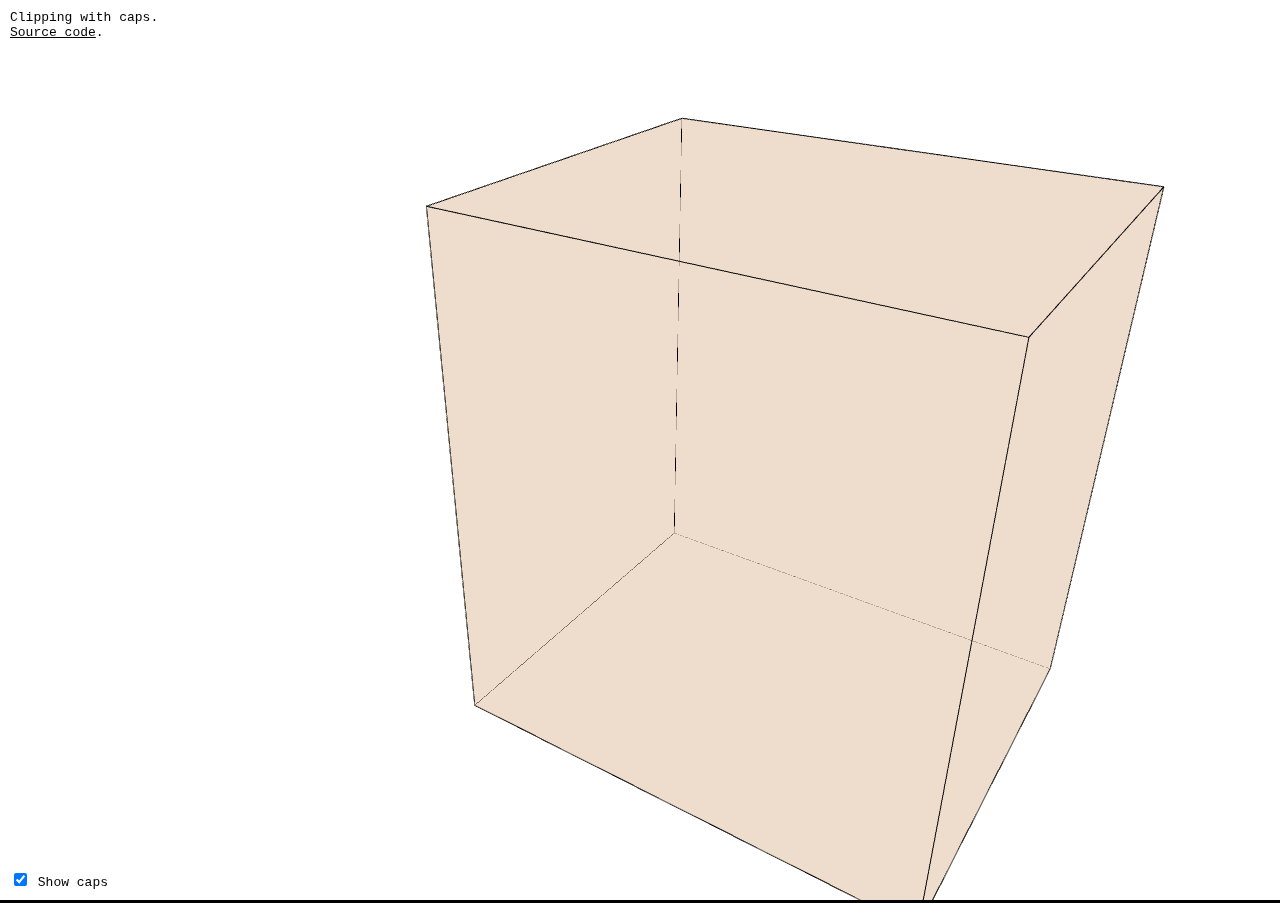
==== ThreeJS/Cap.html @ 982ee8ba "initial commit" ====
﻿<!DOCTYPE html>
<html>
<head>
    <title>Clipping with caps</title>
    <meta charset="utf-8">
    <meta name="viewport" content="width=device-width, user-scalable=no, minimum-scale=1.0, maximum-scale=1.0">

    <link type="text/css" href="css/caps.css" rel="stylesheet" />

    <script src="libs/three.js"></script>
    <script src="libs/ColladaLoader.js"></script>
    <script src="libs/OrbitControls.js"></script>

    <script src="js/threeExtensions.js"></script>

    <script src="js/caps.js"></script>
    <script src="js/schedule.js"></script>
    <script src="js/shader.js"></script>
    <script src="js/uniforms.js"></script>
    <script src="js/material.js"></script>
    <script src="js/planeGeometry.js"></script>
    <script src="js/selectionBoxFace.js"></script>
    <script src="js/selectionBoxLine.js"></script>
    <script src="js/selection.js"></script>
    <script src="js/picking.js"></script>
    <script src="js/simulation.js"></script>

</head>
<body>
    <div id="info">
        Clipping with caps.<br /><a href="https://github.com/daign/clipping-with-caps">Source code</a>.
    </div>
    <div id="controls">
        <label><input id="showCaps" type="checkbox" checked /> Show caps</label>
    </div>
    <script>new CAPS.Simulation()</script>
</body>
</html>
---- ThreeJS/css/caps.css ----
﻿body {
	font-family: Monospace;
	background-color: #000000;
	margin: 0px;
	overflow: hidden;
}
#info {
	color: #000;
	position: absolute;
	top: 10px;
	left: 10px;
	z-index: 100;
	display: block;
}
#controls {
	color: #000;
	position: absolute;
	bottom: 10px;
	left: 10px;
	z-index: 100;
	display: block;
}
a {
	color: #000;
}
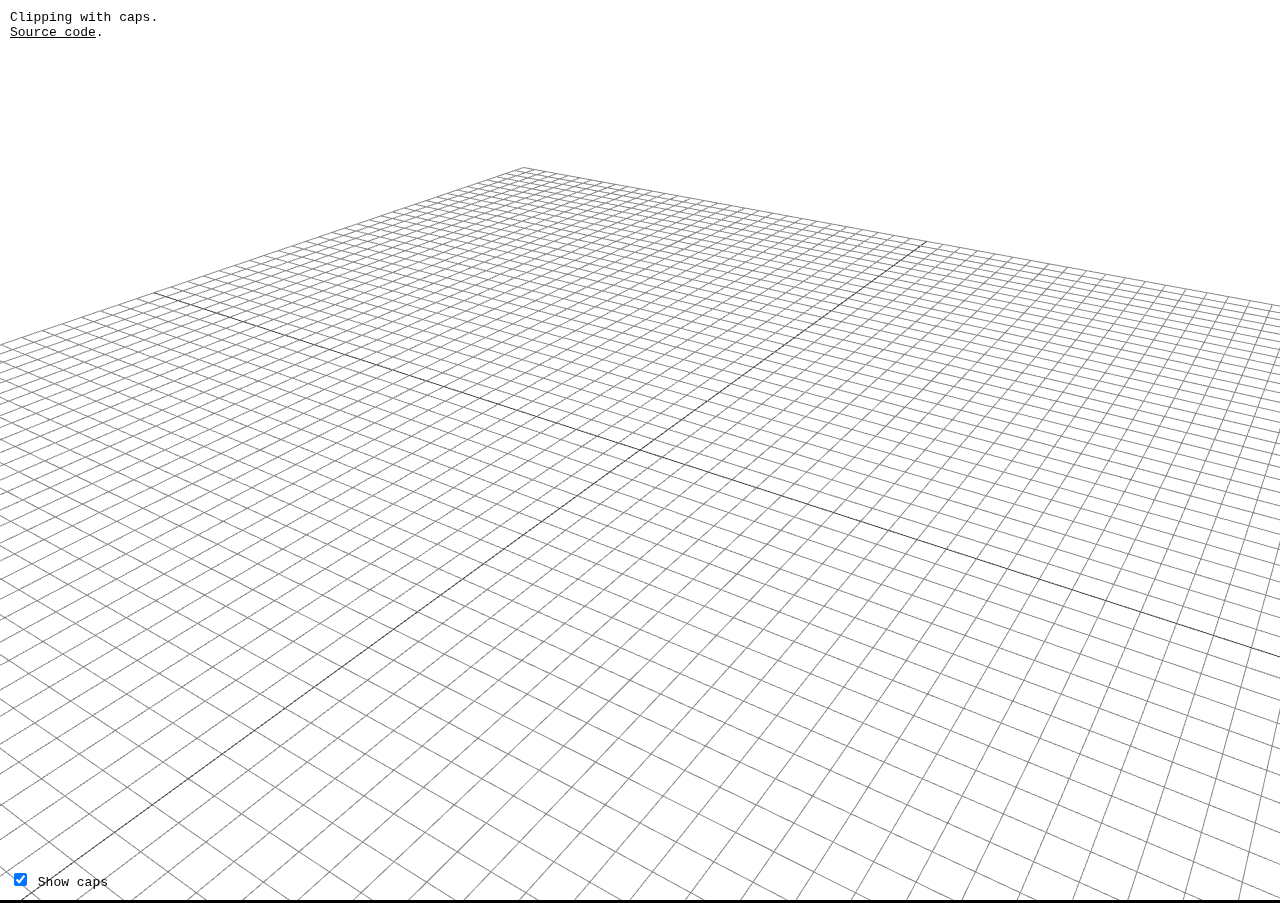
==== commit 4d019c5c: "fixed 404 errors due to missing mime typei added models for testing" ====
--- a/ThreeJS/Cap.html
+++ b/ThreeJS/Cap.html
@@ -10,6 +10,10 @@
     <script src="libs/three.js"></script>
     <script src="libs/ColladaLoader.js"></script>
     <script src="libs/OrbitControls.js"></script>
+
+    <script src="libs/MTLLoader.js"></script>
+    <script src="libs/OBJLoader.js"></script>
+    <script src="libs/STLLoader.js"></script>
 
     <script src="js/threeExtensions.js"></script>
 
